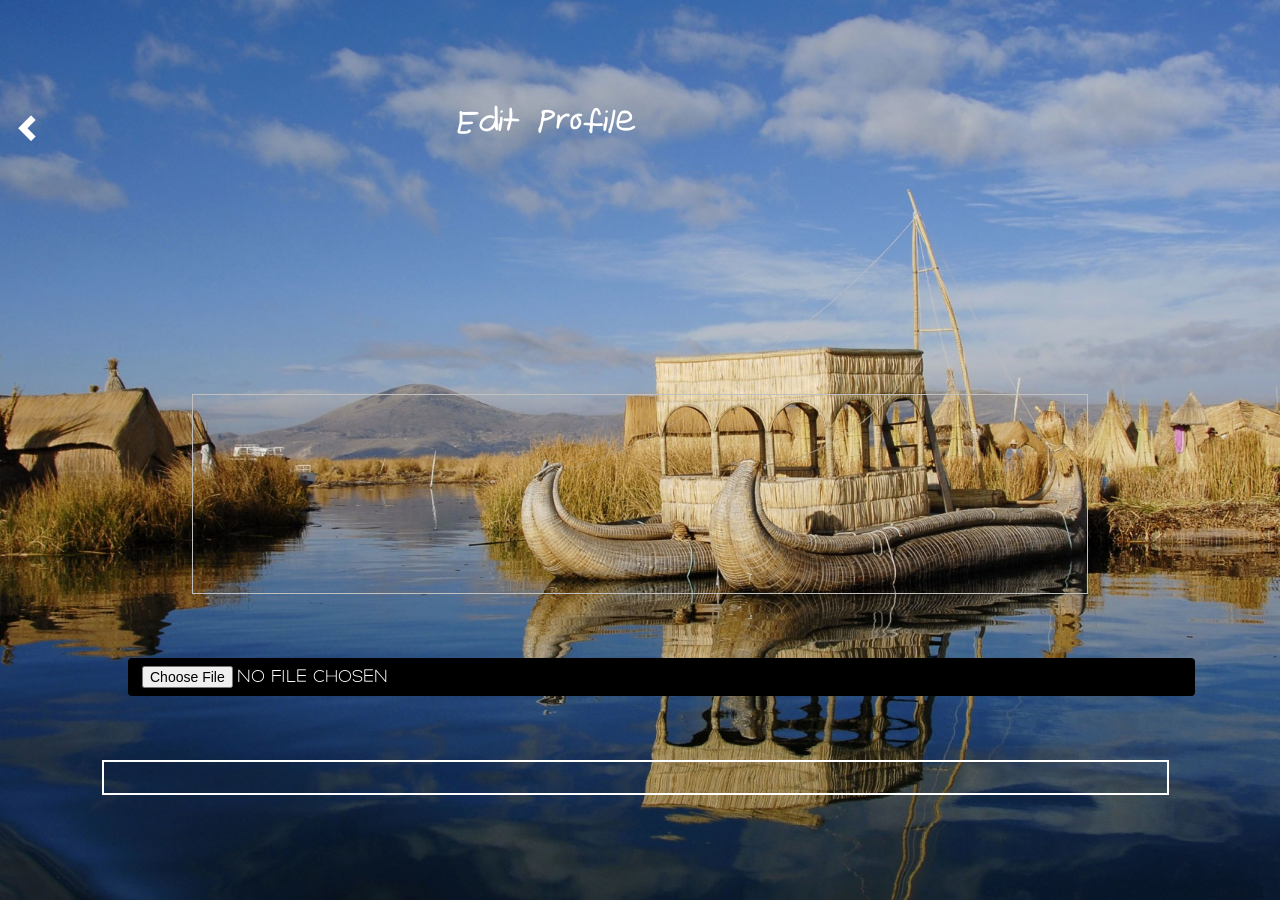
==== vistas/vista5.html @ 6b5fb072 "new" ====
<!DOCTYPE html>
<html>
<head>
	<title>Ri</title>
	<meta charset="utf-8">
	<meta http-equiv="X-UA-Compatible" content="IE=edge">
	<meta name="viewport" content="width=device-width, initial-scale=1">
	<link rel="stylesheet" href="https://fonts.googleapis.com/css?family=Open+Sans:400,600%7CRoboto:300,400,500" media="all">
	<link href="../css/bootstrap.min.css" rel="stylesheet">
  <link rel="stylesheet" href="https://fonts.googleapis.com/css?family=Open+Sans:400,600%7CRoboto:300,400,500" media="all">
  <link rel="stylesheet" type="text/css" href="../fonts/icons/font/flaticon.css">
	<link href="../css/vista5.css" rel="stylesheet">
</head>
<body class="fondo">
  <header >
    <div class="col-xs-12">
     <a href="vista6.html"  "><span class="glyphicon glyphicon-chevron-left margengif col-xs-1"></span></a>
      <h1 class=" tamaño col-xs-11">Edit Profile</h1>
    </div>
    </header>
  <div>
  	<div class="put" ><img  id="put" ></div>
  <form>
  	<input accept="image/*"  type="file" capture id="imagen" class="btn btn-primary dropdown-toggle boton col-xs-10" " />
  </form>
  </div>
  <p class="col-xs-10 " id="nombrePerfil"></p>
 <script type="text/javascript" src="../js/jquery.min.js"></script>
 <script type="text/javascript" src="../js/bootstrap.js"></script>
 <script type="text/javascript" src ="../js/vista5.js"></script>
</body>
</html>
---- fonts/icons/font/flaticon.css ----
/*
  	Flaticon icon font: Flaticon
  	Creation date: 19/07/2016 08:47
  	*/

@font-face {
  font-family: "Flaticon";
  src: url("./Flaticon.eot");
  src: url("./Flaticon.eot?#iefix") format("embedded-opentype"),
       url("./Flaticon.woff") format("woff"),
       url("./Flaticon.ttf") format("truetype"),
       url("./Flaticon.svg#Flaticon") format("svg");
  font-weight: normal;
  font-style: normal;
}

@media screen and (-webkit-min-device-pixel-ratio:0) {
  @font-face {
    font-family: "Flaticon";
    src: url("./Flaticon.svg#Flaticon") format("svg");
  }
}

[class^="flaticon-"]:before, [class*=" flaticon-"]:before,
[class^="flaticon-"]:after, [class*=" flaticon-"]:after {   
  font-family: Flaticon;
        font-size: 20px;
font-style: normal;
margin-left: 20px;
}

.flaticon-airplane:before { content: "\f100"; }
.flaticon-attachment:before { content: "\f101"; }
.flaticon-broken-heart:before { content: "\f102"; }
.flaticon-browser:before { content: "\f103"; }
.flaticon-cancel:before { content: "\f104"; }
.flaticon-center-alignment:before { content: "\f105"; }
.flaticon-clock:before { content: "\f106"; }
.flaticon-clock-1:before { content: "\f107"; }
.flaticon-cloud-computing:before { content: "\f108"; }
.flaticon-compass:before { content: "\f109"; }
.flaticon-computer:before { content: "\f10a"; }
.flaticon-cursor:before { content: "\f10b"; }
.flaticon-document:before { content: "\f10c"; }
.flaticon-document-1:before { content: "\f10d"; }
.flaticon-document-2:before { content: "\f10e"; }
.flaticon-document-3:before { content: "\f10f"; }
.flaticon-download:before { content: "\f110"; }
.flaticon-earth-globe:before { content: "\f111"; }
.flaticon-email:before { content: "\f112"; }
.flaticon-film:before { content: "\f113"; }
.flaticon-folder:before { content: "\f114"; }
.flaticon-gamepad:before { content: "\f115"; }
.flaticon-group:before { content: "\f116"; }
.flaticon-heart:before { content: "\f117"; }
.flaticon-internet:before { content: "\f118"; }
.flaticon-layers:before { content: "\f119"; }
.flaticon-left-alignment:before { content: "\f11a"; }
.flaticon-light-bulb:before { content: "\f11b"; }
.flaticon-light-bulb-1:before { content: "\f11c"; }
.flaticon-link:before { content: "\f11d"; }
.flaticon-list:before { content: "\f11e"; }
.flaticon-mail:before { content: "\f11f"; }
.flaticon-microphone:before { content: "\f120"; }
.flaticon-notification:before { content: "\f121"; }
.flaticon-padlock:before { content: "\f122"; }
.flaticon-pencil:before { content: "\f123"; }
.flaticon-phone-book:before { content: "\f124"; }
.flaticon-phone-book-1:before { content: "\f125"; }
.flaticon-picture:before { content: "\f126"; }
.flaticon-picture-1:before { content: "\f127"; }
.flaticon-placeholder:before { content: "\f128"; }
.flaticon-push-pin:before { content: "\f129"; }
.flaticon-right-alignment:before { content: "\f12a"; }
.flaticon-settings:before { content: "\f12b"; }
.flaticon-share:before { content: "\f12c"; }
.flaticon-shield:before { content: "\f12d"; }
.flaticon-shield-1:before { content: "\f12e"; }
.flaticon-shield-2:before { content: "\f12f"; }
.flaticon-smartphone:before { content: "\f130"; }
.flaticon-speech-bubble:before { content: "\f131"; }
.flaticon-speech-bubble-1:before { content: "\f132"; }
.flaticon-tablet:before { content: "\f133"; }
.flaticon-unlock:before { content: "\f134"; }
.flaticon-upload:before { content: "\f135"; }
.flaticon-user:before { content: "\f136"; }
.flaticon-user-1:before { content: "\f137"; }
.flaticon-user-2:before { content: "\f138"; }
.flaticon-user-3:before { content: "\f139"; }
.flaticon-volume:before { content: "\f13a"; }
.flaticon-zoom-in:before { content: "\f13b"; }
.flaticon-zoom-out:before { content: "\f13c"; }
---- css/vista5.css ----
@font-face{
	font-family: "Lorano";
	src:url("../fonts/Lorano-ExtraLight.ttf");
}
@font-face{
	font-family: "Freehand";
	src:url("../fonts/Freehand.ttf");
}
@font-face{
	font-family: "Duster";
	src:url("../fonts/Duster Regular.ttf");
}
@font-face{
	font-family: "tombow";
	src:url("../fonts/tombow.ttf");
}
.fondo{
	background-image: url("../imagenes/totora.jpg");
	background-size: cover;
	background-position-x : 70%;
	background-repeat: no-repeat;
	height: 100vh;
}
#put{
	width: 70%;
	height: 200px;
	margin-top: 11%;
	margin-left: 15%;
}
.bot{
	background-color: transparent;
	
	height: 90px;
	font-size: 3em;
	text-align: center;
	position:absolute;
	bottom: 0%;
	border: 2px solid white;
	color: white !important;
	font-family: "Freehand";
}
.bot:hover{
	background-color: black !important;
	opacity: 0.7!important;
	border:2px solid white !important;
}
 .margengif{
 	padding: 9% 0%;
 	font-size: 2em;
 	color:white;
 }
 .tamaño{
 	padding-left: 27%;
 	font-family: "Freehand";
 	font-size: 3em;
 	margin-top: 8% !important;
 	color: white;
 }
 	.boton{
	background-color: black!important;
	text-align: center;
	border: 2px solid black;
	color: white !important;
	margin-left: 10%;
	font-family: "Lorano";
	margin-top: 5%
}
.boton:hover{
	background-color: black !important;
	opacity: 0.7!important;
	border:2px solid white !important;
}
#nombrePerfil{
	border: 2px solid white;
	margin-top: 5%;
	margin-left: 8%;
	font-family: "Lorano";
	height: 35px;
}
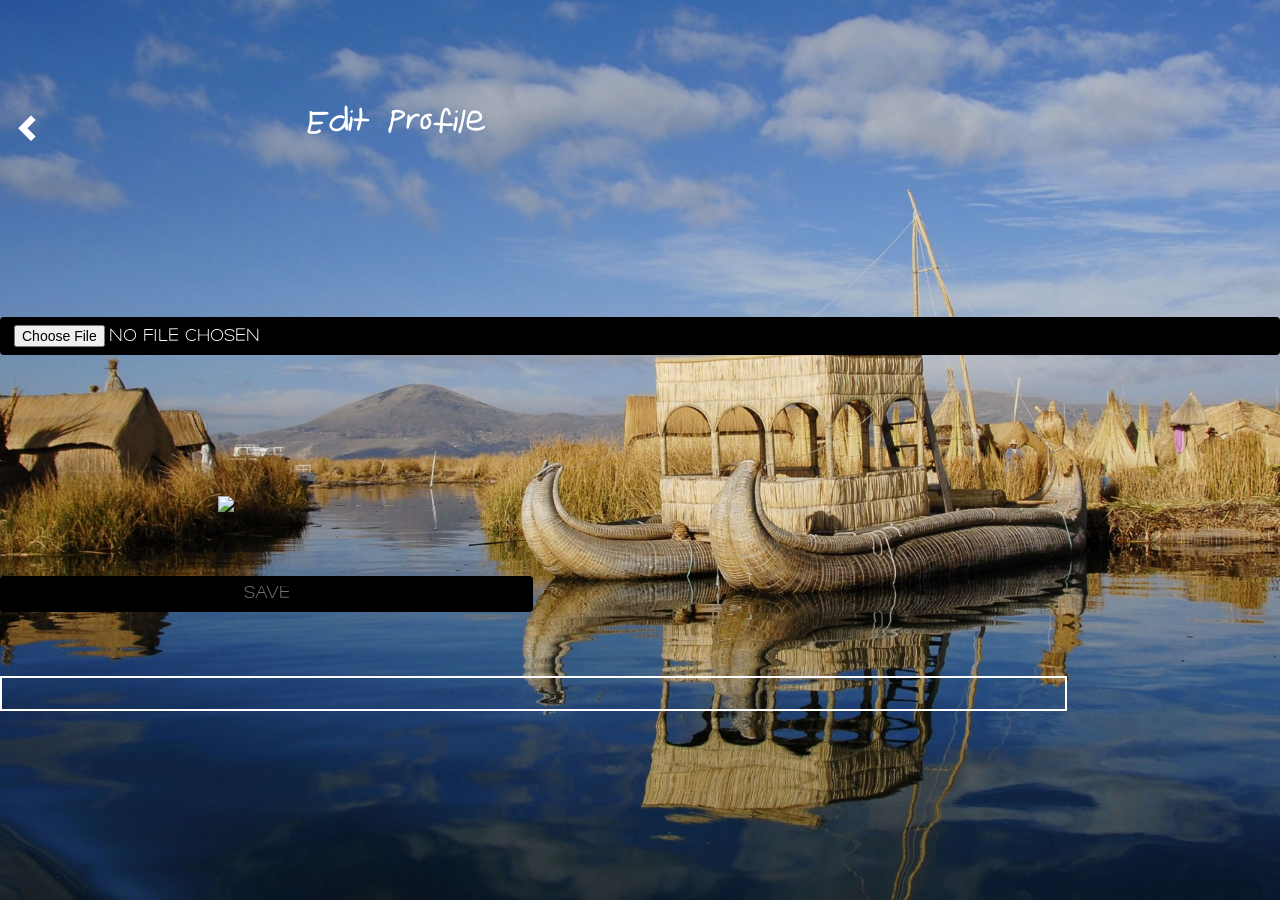
==== commit 2963e432: "cambio vista5" ====
--- a/vistas/vista5.html
+++ b/vistas/vista5.html
@@ -18,11 +18,13 @@
       <h1 class=" tamaño col-xs-11">Edit Profile</h1>
     </div>
     </header>
-  <div>
-  	<div class="put" ><img  id="put" ></div>
+  	
   <form>
-  	<input accept="image/*"  type="file" capture id="imagen" class="btn btn-primary dropdown-toggle boton col-xs-10" " />
+    <input type="file" capture="camera" accept="image/*" id="cameraInput" name="cameraInput" class="take-picture btn btn-primary dropdown-toggle boton col-xs-12">
+  	<!-- <input accept="image/*"  type="file" capture id="imagen" class="btn btn-primary dropdown-toggle boton col-xs-10" id="inputFile" /> -->
+    <img class="put" id= "inputFile" src="http://placehold.it/100x100" >
   </form>
+  <input capture id="imagen" class="btn btn-primary dropdown-toggle boton col-xs-5" placeholder="SAVE" />
   </div>
   <p class="col-xs-10 " id="nombrePerfil"></p>
  <script type="text/javascript" src="../js/jquery.min.js"></script>
--- a/css/vista5.css
+++ b/css/vista5.css
@@ -21,11 +21,10 @@
 	background-repeat: no-repeat;
 	height: 100vh;
 }
-#put{
-	width: 70%;
-	height: 200px;
+.put{
+	width: 60%;
 	margin-top: 11%;
-	margin-left: 15%;
+	margin-left: 17%;
 }
 .bot{
 	background-color: transparent;
@@ -50,7 +49,7 @@
  	color:white;
  }
  .tamaño{
- 	padding-left: 27%;
+ 	padding-left: 15%;
  	font-family: "Freehand";
  	font-size: 3em;
  	margin-top: 8% !important;
@@ -61,7 +60,6 @@
 	text-align: center;
 	border: 2px solid black;
 	color: white !important;
-	margin-left: 10%;
 	font-family: "Lorano";
 	margin-top: 5%
 }
@@ -73,7 +71,6 @@
 #nombrePerfil{
 	border: 2px solid white;
 	margin-top: 5%;
-	margin-left: 8%;
 	font-family: "Lorano";
 	height: 35px;
 }
